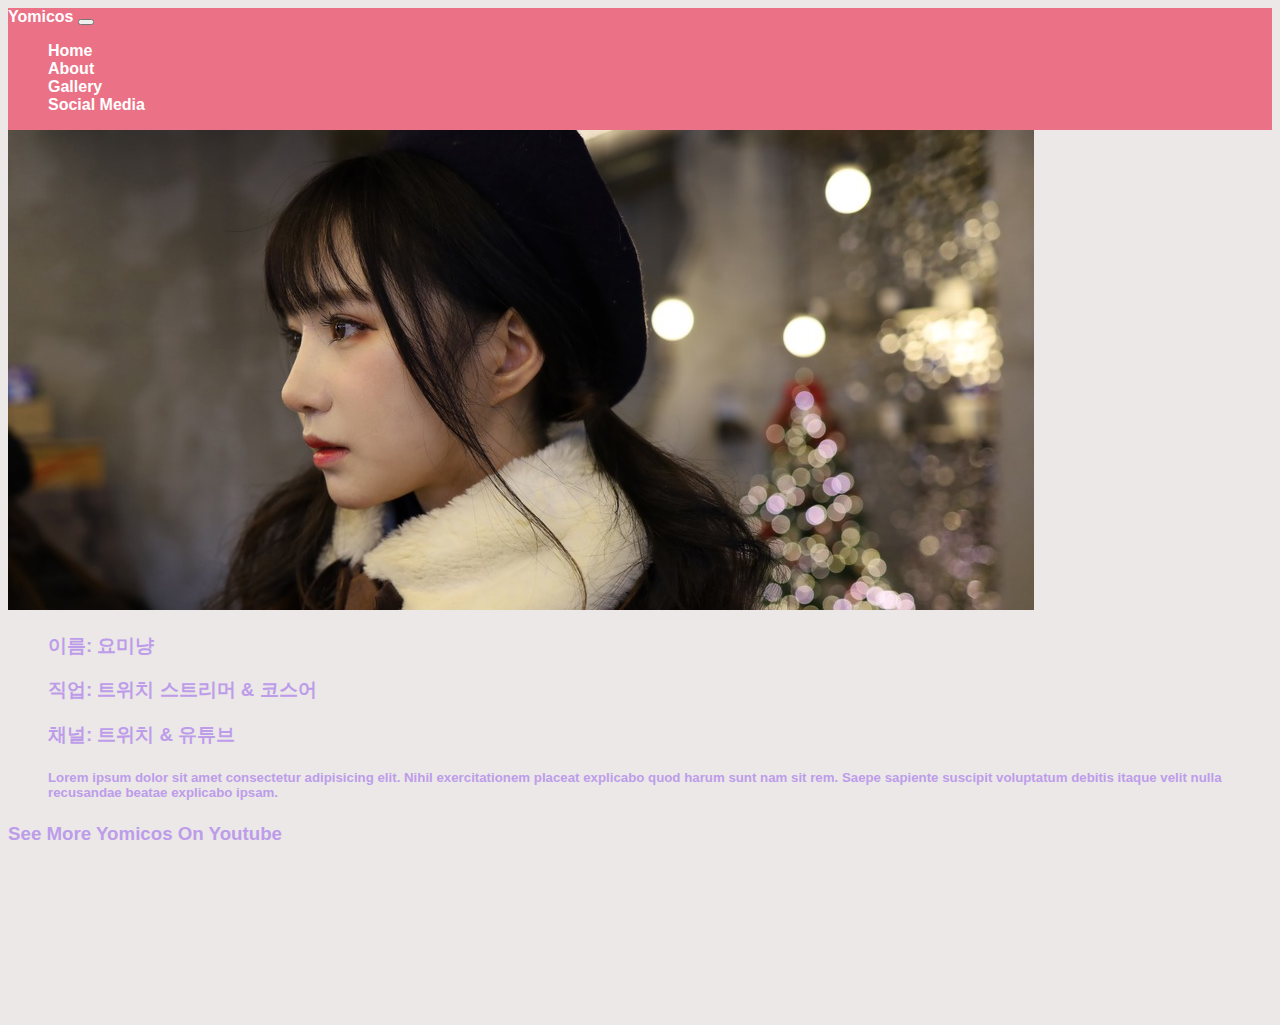
==== about.html @ faf5c655 "first commit" ====
<!DOCTYPE html>
<html>
  <head>
    <title>About Yomicos</title>
    <meta charset="utf-8">
    <meta http-equiv="X-UA-Compatible" content="IE=edge">
    <meta name="viewport" content="width=device-width, initial-scale=1">
    <!-- Bootstrap CSS -->
    <link href="https://cdn.jsdelivr.net/npm/bootstrap@5.2.3/dist/css/bootstrap.min.css" rel="stylesheet" integrity="sha384-rbsA2VBKQhggwzxH7pPCaAqO46MgnOM80zW1RWuH61DGLwZJEdK2Kadq2F9CUG65" crossorigin="anonymous">
    <!-- Custom CSS -->
    <link href="styles/styles.css" rel="stylesheet">
  </head>
  <body>
    <!-- Navigation -->
    <nav class="navbar navbar-expand-md">
        <div class="container-fluid">
          <a class="navbar-brand text-center" href="#">Yomicos</a>
          <button class="navbar-toggler" type="button" data-bs-toggle="collapse" data-bs-target="#navbarSupportedContent" aria-controls="navbarSupportedContent" aria-expanded="false" aria-label="Toggle navigation">
            <span class="navbar-toggler-icon"></span>
          </button>
          <div class="collapse navbar-collapse" id="navbarSupportedContent">
          <!-- Navbar content -->
          <ul class="navbar-nav">
            <li class="nav-item">
              <a class="nav-link active" aria-current="page" href="index.html">Home</a>
            </li>
            <li class="nav-item">
              <a class="nav-link active" aria-current="page" href="about.html">About</a>
            </li>
            <li class="nav-item">
              <a class="nav-link active" aria-current="page" href="gallery.html">Gallery</a>
            </li>
            <li class="nav-item">
              <a class="nav-link active" aria-current="page" href="socialmedia.html">Social Media</a>
            </li>
          </ul>
          </div>
        </div>
      </nav>

      <!-- About section 1 -->
      <section>
        <div class="container d-flex h-100 vh-100 fadeIn">
            <div class="row align-self-auto mx-auto w-100 pt-5">
                <div class="col-lg-6 mx-auto w-auto">
                    <div class="jumbotron">
                        <div class="row align-items-center">
                            <!-- Image for your picture -->
                            <div class="col-md-7 col-sm-12">
                                <img src="images/yomi.jpeg" class="img-fluid rounded-5" alt="Cosplayer image">
                            </div>
                            <!-- Introduce yourself -->
                            <div class="col-md-5 col-sm-12 pt-4 pt-md-0">
                                <ul>
                                    <li class="pb-md-3"><h3>이름: 요미냥</h3></li>
                                    <li class="pb-md-3"><h3>직업: 트위치 스트리머 & 코스어</h3></li>
                                    <li class="pb-md-3"><h3>채널: 트위치 & 유튜브</h3></li>
                                    <li><h5>Lorem ipsum dolor sit amet consectetur adipisicing elit. Nihil exercitationem placeat explicabo quod harum sunt nam sit rem.
                                    Saepe sapiente suscipit voluptatum debitis itaque velit nulla recusandae beatae explicabo ipsam.</h5></li>
                                </ul>
                            </div>
                        </div>
                    </div>
                </div>
                <h3 class="text-center">See More Yomicos On Youtube</h3>
                <div class="ratio ratio-16x9 col-md-4 mx-auto">
                  <iframe src="https://www.youtube.com/embed/qPf8LG7De8g" title="YouTube video player" frameborder="0" allow="accelerometer; autoplay; clipboard-write; encrypted-media; gyroscope;" allowfullscreen></iframe>
                </div>
            </div>
        </div>
      </section>
      <script src="https://code.jquery.com/jquery-3.6.0.min.js"></script>
      <script src="https://cdn.jsdelivr.net/npm/@popperjs/core@2.11.6/dist/umd/popper.min.js" integrity="sha384-oBqDVmMz9ATKxIep9tiCxS/Z9fNfEXiDAYTujMAeBAsjFuCZSmKbSSUnQlmh/jp3" crossorigin="anonymous"></script>
      <script src="https://cdn.jsdelivr.net/npm/bootstrap@5.2.3/dist/js/bootstrap.bundle.min.js" integrity="sha384-kenU1KFdBIe4zVF0s0G1M5b4hcpxyD9F7jL+jjXkk+Q2h455rYXK/7HAuoJl+0I4" crossorigin="anonymous"></script>
  </body>
</html>
---- styles/styles.css ----
@charset "UTF-8";
* {
  box-sizing: border-box;
  list-style: none;
}

:root {
  --pink: #ff1493;
  --white: #fff;
  --black: #000;
  --platinum: #ebe8e7;
  --tangopink: #ea7186;
  --brightlavender: #bd9dea;
  --toolbox: #7a77b9;
  --orangeyellow: #f2c76e;
}

html {
  scroll-behavior: smooth;
}

nav {
  background-color: var(--tangopink);
}

body {
  min-height: 100vh;
  display: flex;
  flex-direction: column;
  background-color: var(--platinum);
}
body a {
  color: var(--white) !important;
  font-family: "Roboto", sans-serif !important;
  font-weight: 650 !important;
  text-decoration: none !important;
}

h1,
h2,
h3,
h4,
h5,
p {
  font-family: "Roboto", sans-serif;
  font-weight: 900;
  color: var(--brightlavender);
}

.carousel-control-prev,
.carousel-control-next {
  width: 5%;
  height: 20%;
  background-color: #ff1493;
}

@media (min-width: 992px) {
  #carouselExampleIndicators {
    width: 55%;
    margin: auto;
  }
  .carousel-control-prev,
  .carousel-control-next {
    /* Prev and Next buttons position */
    top: 50%;
    transform: translateY(-50%);
  }
  /* Prev button */
  .carousel-control-prev {
    left: 262px; /* Carousel 왼쪽 바깥으로 조정 */
  }
  /* Next button */
  .carousel-control-next {
    right: 262px; /* Carousel 오른쪽 바깥으로 조정 */
  }
}
.carousel-cap {
  width: 15% !important;
  top: -1% !important;
  left: 25.5% !important;
}

.gal-img-btn {
  width: 100%;
  height: 95%;
  border: none;
  position: relative;
  padding: 0;
  background: none;
}

.hover-box {
  width: inherit;
  height: inherit;
  top: 12px;
  left: 0;
  position: absolute;
  background: rgba(0, 0, 0, 0.6);
  display: flex;
  justify-content: center;
  align-items: center;
  flex-direction: column;
  opacity: 0;
  transition: 0.6s;
}

.hover-box:hover {
  opacity: 1;
}

.img-resize {
  width: inherit;
  height: inherit;
  -o-object-fit: cover;
     object-fit: cover;
}

.modal-title a {
  color: var(--brightlavender) !important;
}

.txt-bg {
  background-color: var(--white);
}

#circle {
  position: relative;
  top: 20px;
  right: -100px;
  width: 80px;
  height: 80px;
  background: var(--tangopink);
  border-radius: 50%;
}

#footer {
  margin-top: auto;
  background-color: var(--tangopink);
}

#bubbles {
  position: relative;
  overflow: hidden;
}

.effect {
  width: 80% !important;
  height: 80% !important;
}

.bubble {
  position: absolute;
  bottom: 0;
  border-radius: 100%;
  display: block;
  animation: rise 3s linear forwards;
  animation-iteration-count: 1 !important;
}

.fadeIn {
  animation: fadeInAnimation ease 2s;
  animation-iteration-count: 1;
  animation-fill-mode: forwards;
}

@keyframes fadeInAnimation {
  0% {
    opacity: 0;
  }
  100% {
    opacity: 1;
  }
}
@keyframes rise {
  to {
    bottom: 100%;
    opacity: 0; /* Disappearing smoothly */
  }
}
/* Responsive Media Queries */
@media (max-width: 768px) {
  .carousel-item img {
    width: 100% !important;
  }
  .carousel-cap {
    width: 40% !important;
    top: 75% !important;
    left: 30% !important;
  }
}/*# sourceMappingURL=styles.css.map */
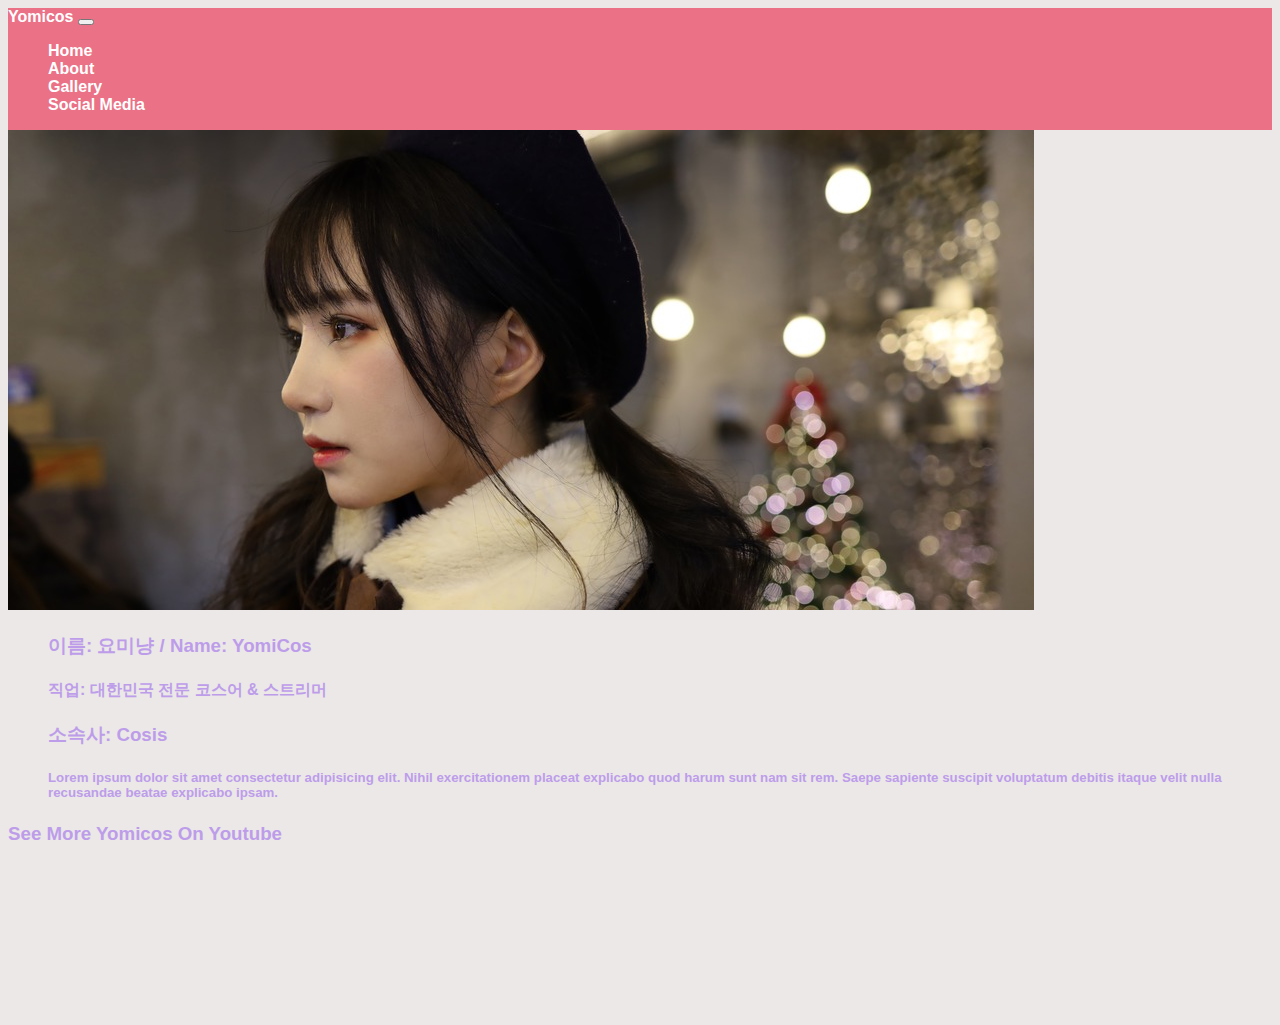
==== commit aa5ad2ea: "updates." ====
--- a/about.html
+++ b/about.html
@@ -1,76 +1,96 @@
 <!DOCTYPE html>
 <html>
-  <head>
-    <title>About Yomicos</title>
-    <meta charset="utf-8">
-    <meta http-equiv="X-UA-Compatible" content="IE=edge">
-    <meta name="viewport" content="width=device-width, initial-scale=1">
-    <!-- Bootstrap CSS -->
-    <link href="https://cdn.jsdelivr.net/npm/bootstrap@5.2.3/dist/css/bootstrap.min.css" rel="stylesheet" integrity="sha384-rbsA2VBKQhggwzxH7pPCaAqO46MgnOM80zW1RWuH61DGLwZJEdK2Kadq2F9CUG65" crossorigin="anonymous">
-    <!-- Custom CSS -->
-    <link href="styles/styles.css" rel="stylesheet">
-  </head>
-  <body>
-    <!-- Navigation -->
-    <nav class="navbar navbar-expand-md">
-        <div class="container-fluid">
-          <a class="navbar-brand text-center" href="#">Yomicos</a>
-          <button class="navbar-toggler" type="button" data-bs-toggle="collapse" data-bs-target="#navbarSupportedContent" aria-controls="navbarSupportedContent" aria-expanded="false" aria-label="Toggle navigation">
-            <span class="navbar-toggler-icon"></span>
-          </button>
-          <div class="collapse navbar-collapse" id="navbarSupportedContent">
-          <!-- Navbar content -->
-          <ul class="navbar-nav">
-            <li class="nav-item">
-              <a class="nav-link active" aria-current="page" href="index.html">Home</a>
-            </li>
-            <li class="nav-item">
-              <a class="nav-link active" aria-current="page" href="about.html">About</a>
-            </li>
-            <li class="nav-item">
-              <a class="nav-link active" aria-current="page" href="gallery.html">Gallery</a>
-            </li>
-            <li class="nav-item">
-              <a class="nav-link active" aria-current="page" href="socialmedia.html">Social Media</a>
-            </li>
-          </ul>
+
+<head>
+  <title>About Yomicos</title>
+  <meta charset="utf-8">
+  <meta http-equiv="X-UA-Compatible" content="IE=edge">
+  <meta name="viewport" content="width=device-width, initial-scale=1">
+  <!-- Bootstrap CSS -->
+  <link href="https://cdn.jsdelivr.net/npm/bootstrap@5.3.2/dist/css/bootstrap.min.css" rel="stylesheet"
+    integrity="sha384-T3c6CoIi6uLrA9TneNEoa7RxnatzjcDSCmG1MXxSR1GAsXEV/Dwwykc2MPK8M2HN" crossorigin="anonymous">
+  <!-- Custom CSS -->
+  <link href="styles/styles.css" rel="stylesheet">
+</head>
+
+<body>
+  <!-- Navigation -->
+  <nav class="navbar navbar-expand-md">
+    <div class="container-fluid">
+      <a class="navbar-brand text-center" href="#">Yomicos</a>
+      <button class="navbar-toggler" type="button" data-bs-toggle="collapse" data-bs-target="#navbarSupportedContent"
+        aria-controls="navbarSupportedContent" aria-expanded="false" aria-label="Toggle navigation">
+        <span class="navbar-toggler-icon"></span>
+      </button>
+      <div class="collapse navbar-collapse" id="navbarSupportedContent">
+        <!-- Navbar content -->
+        <ul class="navbar-nav">
+          <li class="nav-item">
+            <a class="nav-link active" aria-current="page" href="index.html">Home</a>
+          </li>
+          <li class="nav-item">
+            <a class="nav-link active" aria-current="page" href="about.html">About</a>
+          </li>
+          <li class="nav-item">
+            <a class="nav-link active" aria-current="page" href="gallery.html">Gallery</a>
+          </li>
+          <li class="nav-item">
+            <a class="nav-link active" aria-current="page" href="socialmedia.html">Social Media</a>
+          </li>
+        </ul>
+      </div>
+    </div>
+  </nav>
+
+  <!-- About section 1 -->
+  <section>
+    <div class="container d-flex h-100 vh-100 fadeIn">
+      <div class="row align-self-auto mx-auto w-100 pt-5">
+        <div class="col-lg-6 mx-auto w-auto">
+          <div class="jumbotron">
+            <div class="row align-items-center">
+              <!-- Image for your picture -->
+              <div class="col-md-7 col-sm-12">
+                <img src="images/yomi.jpeg" class="img-fluid rounded-5" alt="Cosplayer image">
+              </div>
+              <!-- Introduce yourself -->
+              <div class="col-md-5 col-sm-12 pt-4 pt-md-0">
+                <ul>
+                  <li class="pb-md-3">
+                    <h3>이름: 요미냥 / Name: YomiCos</h3>
+                  </li>
+                  <li class="pb-md-3">
+                    <h4>직업: 대한민국 전문 코스어 & 스트리머</h4>
+                  </li>
+                  <li class="pb-md-3">
+                    <h3>소속사: Cosis</h3>
+                  </li>
+                  <li>
+                    <h5>Lorem ipsum dolor sit amet consectetur adipisicing elit. Nihil exercitationem placeat explicabo
+                      quod harum sunt nam sit rem.
+                      Saepe sapiente suscipit voluptatum debitis itaque velit nulla recusandae beatae explicabo ipsam.
+                    </h5>
+                  </li>
+                </ul>
+              </div>
+            </div>
           </div>
         </div>
-      </nav>
+        <h3 class="text-center">See More Yomicos On Youtube</h3>
+        <div class="ratio ratio-16x9 col-md-4 mx-auto">
+          <iframe src="https://www.youtube.com/embed/qPf8LG7De8g" title="YouTube video player" frameborder="0"
+            allow="accelerometer; autoplay; clipboard-write; encrypted-media; gyroscope;" allowfullscreen></iframe>
+        </div>
+      </div>
+    </div>
+  </section>
+  <script src="https://code.jquery.com/jquery-3.6.0.min.js"></script>
+  <script src="https://cdn.jsdelivr.net/npm/@popperjs/core@2.11.6/dist/umd/popper.min.js"
+    integrity="sha384-oBqDVmMz9ATKxIep9tiCxS/Z9fNfEXiDAYTujMAeBAsjFuCZSmKbSSUnQlmh/jp3"
+    crossorigin="anonymous"></script>
+  <script src="https://cdn.jsdelivr.net/npm/bootstrap@5.2.3/dist/js/bootstrap.bundle.min.js"
+    integrity="sha384-kenU1KFdBIe4zVF0s0G1M5b4hcpxyD9F7jL+jjXkk+Q2h455rYXK/7HAuoJl+0I4"
+    crossorigin="anonymous"></script>
+</body>
 
-      <!-- About section 1 -->
-      <section>
-        <div class="container d-flex h-100 vh-100 fadeIn">
-            <div class="row align-self-auto mx-auto w-100 pt-5">
-                <div class="col-lg-6 mx-auto w-auto">
-                    <div class="jumbotron">
-                        <div class="row align-items-center">
-                            <!-- Image for your picture -->
-                            <div class="col-md-7 col-sm-12">
-                                <img src="images/yomi.jpeg" class="img-fluid rounded-5" alt="Cosplayer image">
-                            </div>
-                            <!-- Introduce yourself -->
-                            <div class="col-md-5 col-sm-12 pt-4 pt-md-0">
-                                <ul>
-                                    <li class="pb-md-3"><h3>이름: 요미냥</h3></li>
-                                    <li class="pb-md-3"><h3>직업: 트위치 스트리머 & 코스어</h3></li>
-                                    <li class="pb-md-3"><h3>채널: 트위치 & 유튜브</h3></li>
-                                    <li><h5>Lorem ipsum dolor sit amet consectetur adipisicing elit. Nihil exercitationem placeat explicabo quod harum sunt nam sit rem.
-                                    Saepe sapiente suscipit voluptatum debitis itaque velit nulla recusandae beatae explicabo ipsam.</h5></li>
-                                </ul>
-                            </div>
-                        </div>
-                    </div>
-                </div>
-                <h3 class="text-center">See More Yomicos On Youtube</h3>
-                <div class="ratio ratio-16x9 col-md-4 mx-auto">
-                  <iframe src="https://www.youtube.com/embed/qPf8LG7De8g" title="YouTube video player" frameborder="0" allow="accelerometer; autoplay; clipboard-write; encrypted-media; gyroscope;" allowfullscreen></iframe>
-                </div>
-            </div>
-        </div>
-      </section>
-      <script src="https://code.jquery.com/jquery-3.6.0.min.js"></script>
-      <script src="https://cdn.jsdelivr.net/npm/@popperjs/core@2.11.6/dist/umd/popper.min.js" integrity="sha384-oBqDVmMz9ATKxIep9tiCxS/Z9fNfEXiDAYTujMAeBAsjFuCZSmKbSSUnQlmh/jp3" crossorigin="anonymous"></script>
-      <script src="https://cdn.jsdelivr.net/npm/bootstrap@5.2.3/dist/js/bootstrap.bundle.min.js" integrity="sha384-kenU1KFdBIe4zVF0s0G1M5b4hcpxyD9F7jL+jjXkk+Q2h455rYXK/7HAuoJl+0I4" crossorigin="anonymous"></script>
-  </body>
-</html>
+</html>--- a/styles/styles.css
+++ b/styles/styles.css
@@ -55,6 +55,26 @@
 }
 
 @media (min-width: 992px) {
+  .modalCarousels {
+    width: 80%;
+    right: 0%;
+    /* Prev button */
+    /* Next button */
+  }
+  .modalCarousels .carousel-control-prev,
+  .modalCarousels .carousel-control-next {
+    width: 10%;
+    height: 20%;
+    background-color: #ff1493;
+  }
+  .modalCarousels .carousel-control-prev {
+    left: 0;
+    /* Carousel 왼쪽 바깥으로 조정 */
+  }
+  .modalCarousels .carousel-control-next {
+    right: 0;
+    /* Carousel 오른쪽 바깥으로 조정 */
+  }
   #carouselExampleIndicators {
     width: 55%;
     margin: auto;
@@ -67,11 +87,21 @@
   }
   /* Prev button */
   .carousel-control-prev {
-    left: 262px; /* Carousel 왼쪽 바깥으로 조정 */
+    left: 209px;
+    /* Carousel 왼쪽 바깥으로 조정 */
   }
   /* Next button */
   .carousel-control-next {
-    right: 262px; /* Carousel 오른쪽 바깥으로 조정 */
+    right: 209px;
+    /* Carousel 오른쪽 바깥으로 조정 */
+  }
+}
+@media (min-width: 1550px) {
+  .carousel-control-prev {
+    left: 262px;
+  }
+  .carousel-control-next {
+    right: 262px;
   }
 }
 .carousel-cap {
@@ -174,7 +204,8 @@
 @keyframes rise {
   to {
     bottom: 100%;
-    opacity: 0; /* Disappearing smoothly */
+    opacity: 0;
+    /* Disappearing smoothly */
   }
 }
 /* Responsive Media Queries */
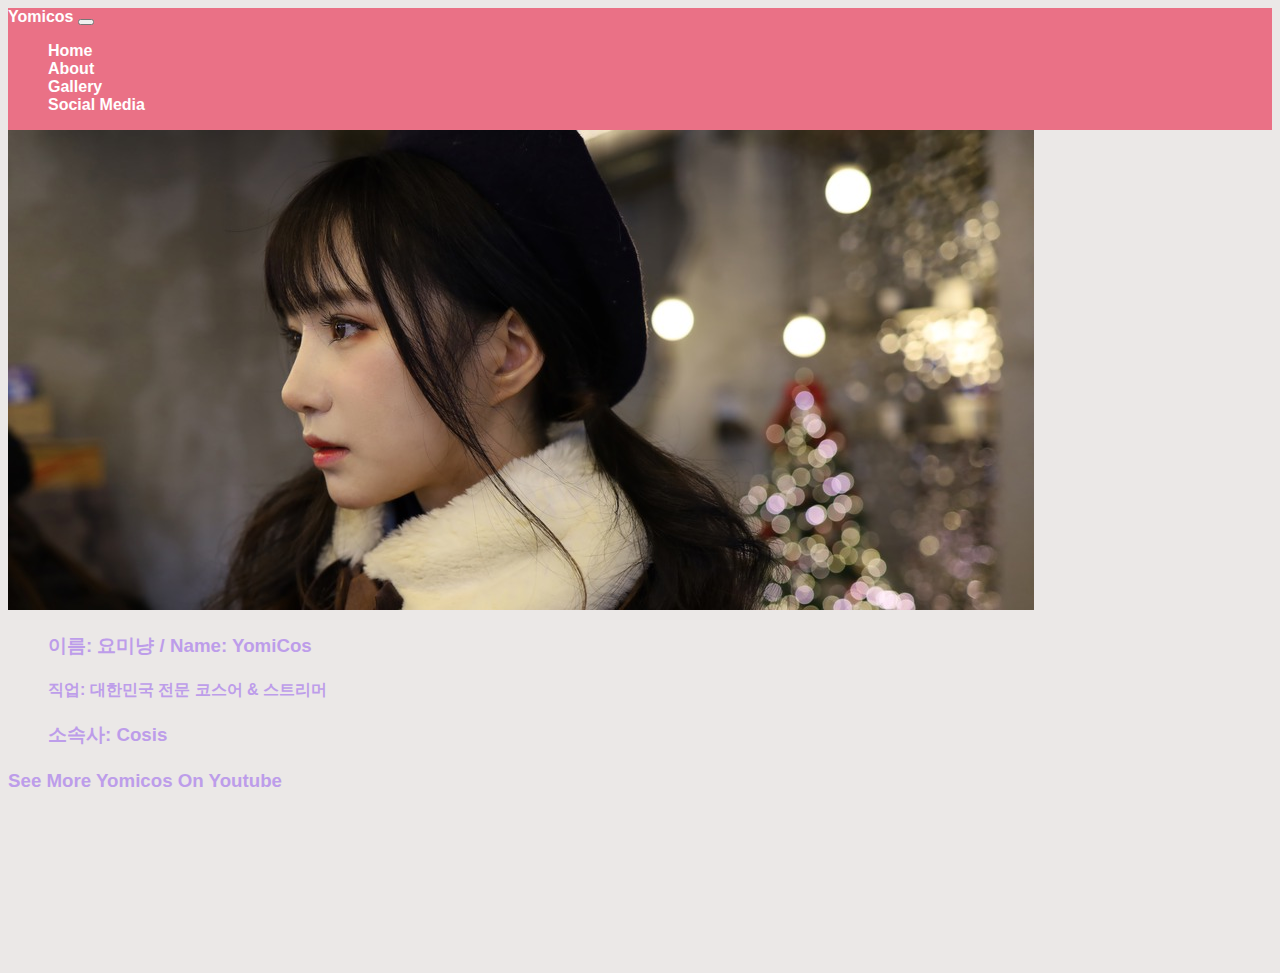
==== commit c27891a8: "to be updated more later" ====
--- a/about.html
+++ b/about.html
@@ -66,9 +66,7 @@
                     <h3>소속사: Cosis</h3>
                   </li>
                   <li>
-                    <h5>Lorem ipsum dolor sit amet consectetur adipisicing elit. Nihil exercitationem placeat explicabo
-                      quod harum sunt nam sit rem.
-                      Saepe sapiente suscipit voluptatum debitis itaque velit nulla recusandae beatae explicabo ipsam.
+                    <h5>
                     </h5>
                   </li>
                 </ul>
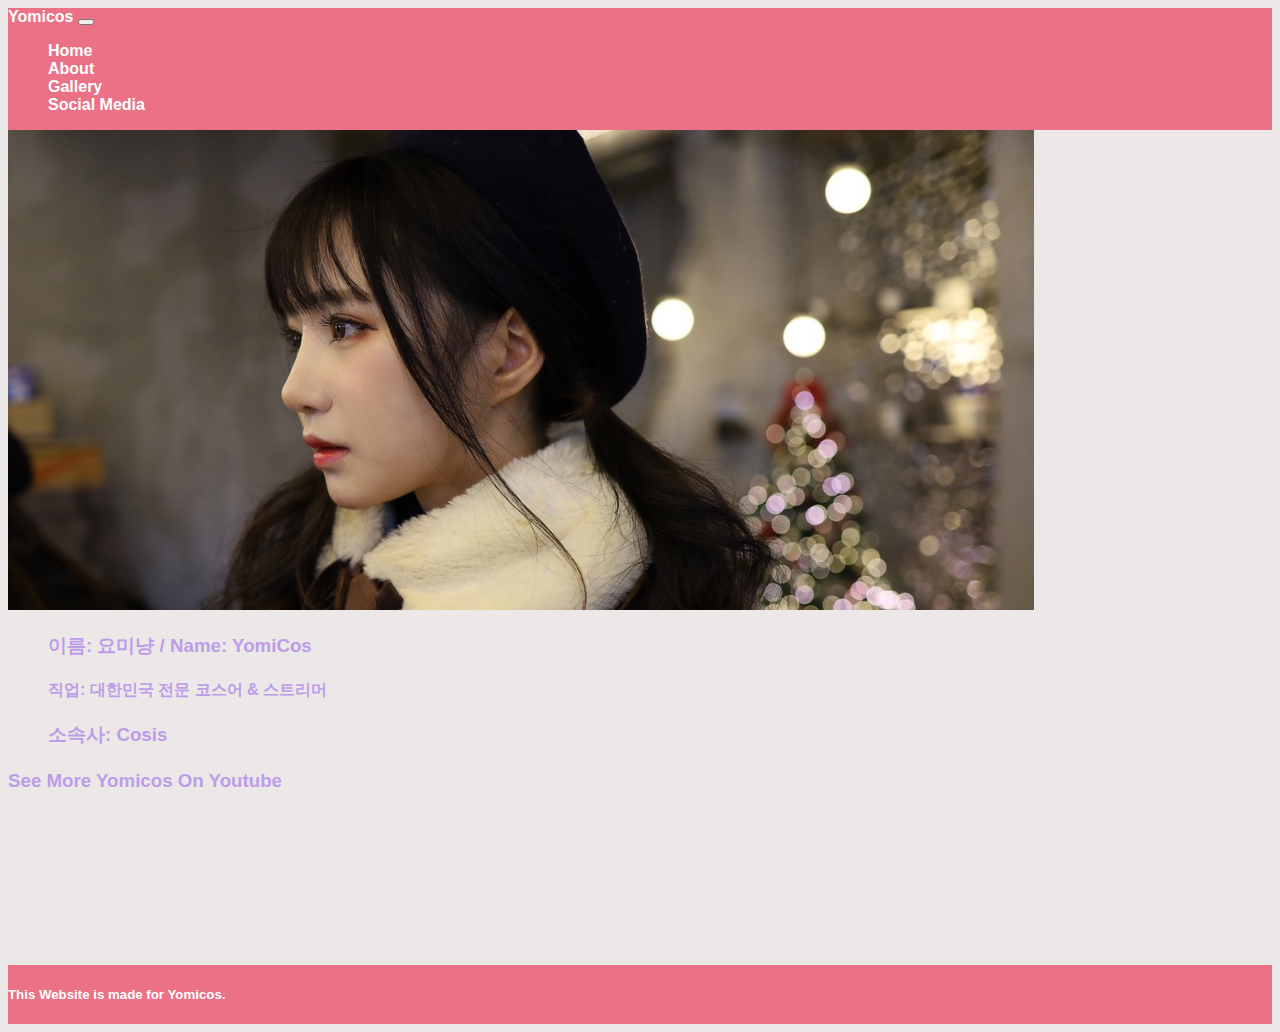
==== commit 0ae5319e: "updated" ====
--- a/about.html
+++ b/about.html
@@ -1,94 +1,132 @@
 <!DOCTYPE html>
 <html>
+  <head>
+    <title>About Yomicos</title>
+    <meta charset="utf-8" />
+    <meta http-equiv="X-UA-Compatible" content="IE=edge" />
+    <meta name="viewport" content="width=device-width, initial-scale=1" />
+    <!-- Bootstrap CSS -->
+    <link
+      href="https://cdn.jsdelivr.net/npm/bootstrap@5.3.2/dist/css/bootstrap.min.css"
+      rel="stylesheet"
+      integrity="sha384-T3c6CoIi6uLrA9TneNEoa7RxnatzjcDSCmG1MXxSR1GAsXEV/Dwwykc2MPK8M2HN"
+      crossorigin="anonymous"
+    />
+    <!-- Custom CSS -->
+    <link href="styles/styles.css" rel="stylesheet" />
+  </head>
 
-<head>
-  <title>About Yomicos</title>
-  <meta charset="utf-8">
-  <meta http-equiv="X-UA-Compatible" content="IE=edge">
-  <meta name="viewport" content="width=device-width, initial-scale=1">
-  <!-- Bootstrap CSS -->
-  <link href="https://cdn.jsdelivr.net/npm/bootstrap@5.3.2/dist/css/bootstrap.min.css" rel="stylesheet"
-    integrity="sha384-T3c6CoIi6uLrA9TneNEoa7RxnatzjcDSCmG1MXxSR1GAsXEV/Dwwykc2MPK8M2HN" crossorigin="anonymous">
-  <!-- Custom CSS -->
-  <link href="styles/styles.css" rel="stylesheet">
-</head>
+  <body>
+    <!-- Navigation -->
+    <nav class="navbar navbar-expand-md">
+      <div class="container-fluid">
+        <a class="navbar-brand text-center" href="#">Yomicos</a>
+        <button
+          class="navbar-toggler"
+          type="button"
+          data-bs-toggle="collapse"
+          data-bs-target="#navbarSupportedContent"
+          aria-controls="navbarSupportedContent"
+          aria-expanded="false"
+          aria-label="Toggle navigation"
+        >
+          <span class="navbar-toggler-icon"></span>
+        </button>
+        <div class="collapse navbar-collapse" id="navbarSupportedContent">
+          <!-- Navbar content -->
+          <ul class="navbar-nav">
+            <li class="nav-item">
+              <a class="nav-link active" aria-current="page" href="index.html"
+                >Home</a
+              >
+            </li>
+            <li class="nav-item">
+              <a class="nav-link active" aria-current="page" href="about.html"
+                >About</a
+              >
+            </li>
+            <li class="nav-item">
+              <a class="nav-link active" aria-current="page" href="gallery.html"
+                >Gallery</a
+              >
+            </li>
+            <li class="nav-item">
+              <a
+                class="nav-link active"
+                aria-current="page"
+                href="socialmedia.html"
+                >Social Media</a
+              >
+            </li>
+          </ul>
+        </div>
+      </div>
+    </nav>
 
-<body>
-  <!-- Navigation -->
-  <nav class="navbar navbar-expand-md">
-    <div class="container-fluid">
-      <a class="navbar-brand text-center" href="#">Yomicos</a>
-      <button class="navbar-toggler" type="button" data-bs-toggle="collapse" data-bs-target="#navbarSupportedContent"
-        aria-controls="navbarSupportedContent" aria-expanded="false" aria-label="Toggle navigation">
-        <span class="navbar-toggler-icon"></span>
-      </button>
-      <div class="collapse navbar-collapse" id="navbarSupportedContent">
-        <!-- Navbar content -->
-        <ul class="navbar-nav">
-          <li class="nav-item">
-            <a class="nav-link active" aria-current="page" href="index.html">Home</a>
-          </li>
-          <li class="nav-item">
-            <a class="nav-link active" aria-current="page" href="about.html">About</a>
-          </li>
-          <li class="nav-item">
-            <a class="nav-link active" aria-current="page" href="gallery.html">Gallery</a>
-          </li>
-          <li class="nav-item">
-            <a class="nav-link active" aria-current="page" href="socialmedia.html">Social Media</a>
-          </li>
-        </ul>
-      </div>
-    </div>
-  </nav>
-
-  <!-- About section 1 -->
-  <section>
-    <div class="container d-flex h-100 vh-100 fadeIn">
-      <div class="row align-self-auto mx-auto w-100 pt-5">
-        <div class="col-lg-6 mx-auto w-auto">
-          <div class="jumbotron">
-            <div class="row align-items-center">
-              <!-- Image for your picture -->
-              <div class="col-md-7 col-sm-12">
-                <img src="images/yomi.jpeg" class="img-fluid rounded-5" alt="Cosplayer image">
-              </div>
-              <!-- Introduce yourself -->
-              <div class="col-md-5 col-sm-12 pt-4 pt-md-0">
-                <ul>
-                  <li class="pb-md-3">
-                    <h3>이름: 요미냥 / Name: YomiCos</h3>
-                  </li>
-                  <li class="pb-md-3">
-                    <h4>직업: 대한민국 전문 코스어 & 스트리머</h4>
-                  </li>
-                  <li class="pb-md-3">
-                    <h3>소속사: Cosis</h3>
-                  </li>
-                  <li>
-                    <h5>
-                    </h5>
-                  </li>
-                </ul>
+    <!-- About section 1 -->
+    <section>
+      <div class="container d-flex h-100 vh-100 fadeIn">
+        <div class="row align-self-auto mx-auto w-100 pt-5">
+          <div class="col-lg-6 mx-auto w-auto">
+            <div class="jumbotron">
+              <div class="row align-items-center">
+                <!-- Image for your picture -->
+                <div class="col-md-7 col-sm-12">
+                  <img
+                    src="images/yomi.jpeg"
+                    class="img-fluid rounded-5"
+                    alt="Cosplayer image"
+                  />
+                </div>
+                <!-- Introduce yourself -->
+                <div class="col-md-5 col-sm-12 pt-4 pt-md-0">
+                  <ul>
+                    <li class="pb-md-3">
+                      <h3>이름: 요미냥 / Name: YomiCos</h3>
+                    </li>
+                    <li class="pb-md-3">
+                      <h4>직업: 대한민국 전문 코스어 & 스트리머</h4>
+                    </li>
+                    <li class="pb-md-3">
+                      <h3>소속사: Cosis</h3>
+                    </li>
+                    <li>
+                      <h5></h5>
+                    </li>
+                  </ul>
+                </div>
               </div>
             </div>
           </div>
-        </div>
-        <h3 class="text-center">See More Yomicos On Youtube</h3>
-        <div class="ratio ratio-16x9 col-md-4 mx-auto">
-          <iframe src="https://www.youtube.com/embed/qPf8LG7De8g" title="YouTube video player" frameborder="0"
-            allow="accelerometer; autoplay; clipboard-write; encrypted-media; gyroscope;" allowfullscreen></iframe>
+          <h3 class="text-center">See More Yomicos On Youtube</h3>
+          <div class="ratio ratio-16x9 col-md-4 mx-auto">
+            <iframe
+              src="https://www.youtube.com/embed/qPf8LG7De8g"
+              title="YouTube video player"
+              frameborder="0"
+              allow="accelerometer; autoplay; clipboard-write; encrypted-media; gyroscope;"
+              allowfullscreen
+            ></iframe>
+          </div>
         </div>
       </div>
-    </div>
-  </section>
-  <script src="https://code.jquery.com/jquery-3.6.0.min.js"></script>
-  <script src="https://cdn.jsdelivr.net/npm/@popperjs/core@2.11.6/dist/umd/popper.min.js"
-    integrity="sha384-oBqDVmMz9ATKxIep9tiCxS/Z9fNfEXiDAYTujMAeBAsjFuCZSmKbSSUnQlmh/jp3"
-    crossorigin="anonymous"></script>
-  <script src="https://cdn.jsdelivr.net/npm/bootstrap@5.2.3/dist/js/bootstrap.bundle.min.js"
-    integrity="sha384-kenU1KFdBIe4zVF0s0G1M5b4hcpxyD9F7jL+jjXkk+Q2h455rYXK/7HAuoJl+0I4"
-    crossorigin="anonymous"></script>
-</body>
-
-</html>+    </section>
+    <script src="https://code.jquery.com/jquery-3.6.0.min.js"></script>
+    <script
+      src="https://cdn.jsdelivr.net/npm/@popperjs/core@2.11.6/dist/umd/popper.min.js"
+      integrity="sha384-oBqDVmMz9ATKxIep9tiCxS/Z9fNfEXiDAYTujMAeBAsjFuCZSmKbSSUnQlmh/jp3"
+      crossorigin="anonymous"
+    ></script>
+    <script
+      src="https://cdn.jsdelivr.net/npm/bootstrap@5.2.3/dist/js/bootstrap.bundle.min.js"
+      integrity="sha384-kenU1KFdBIe4zVF0s0G1M5b4hcpxyD9F7jL+jjXkk+Q2h455rYXK/7HAuoJl+0I4"
+      crossorigin="anonymous"
+    ></script>
+    <!-- Footer -->
+    <footer id="footer">
+      <div class="container text-center p-3">
+        <h5>This Website is made for Yomicos.</h5>
+      </div>
+    </footer>
+  </body>
+</html>
--- a/styles/styles.css
+++ b/styles/styles.css
@@ -96,6 +96,10 @@
     /* Carousel 오른쪽 바깥으로 조정 */
   }
 }
+.modal-body {
+  background-color: #f2c76e;
+}
+
 @media (min-width: 1550px) {
   .carousel-control-prev {
     left: 262px;
@@ -167,6 +171,9 @@
   margin-top: auto;
   background-color: var(--tangopink);
 }
+#footer h5 {
+  color: #fff;
+}
 
 #bubbles {
   position: relative;
@@ -193,6 +200,11 @@
   animation-fill-mode: forwards;
 }
 
+.banner:hover {
+  animation: jump-shaking 0.83s;
+  animation-iteration-count: 1;
+}
+
 @keyframes fadeInAnimation {
   0% {
     opacity: 0;
@@ -208,6 +220,29 @@
     /* Disappearing smoothly */
   }
 }
+@keyframes jump-shaking {
+  0% {
+    transform: translateX(0);
+  }
+  25% {
+    transform: translateY(-7px);
+  }
+  35% {
+    transform: translateY(-7px) rotate(17deg);
+  }
+  55% {
+    transform: translateY(-7px) rotate(-17deg);
+  }
+  65% {
+    transform: translateY(-7px) rotate(17deg);
+  }
+  75% {
+    transform: translateY(-7px) rotate(-17deg);
+  }
+  100% {
+    transform: translateY(0) rotate(0);
+  }
+}
 /* Responsive Media Queries */
 @media (max-width: 768px) {
   .carousel-item img {
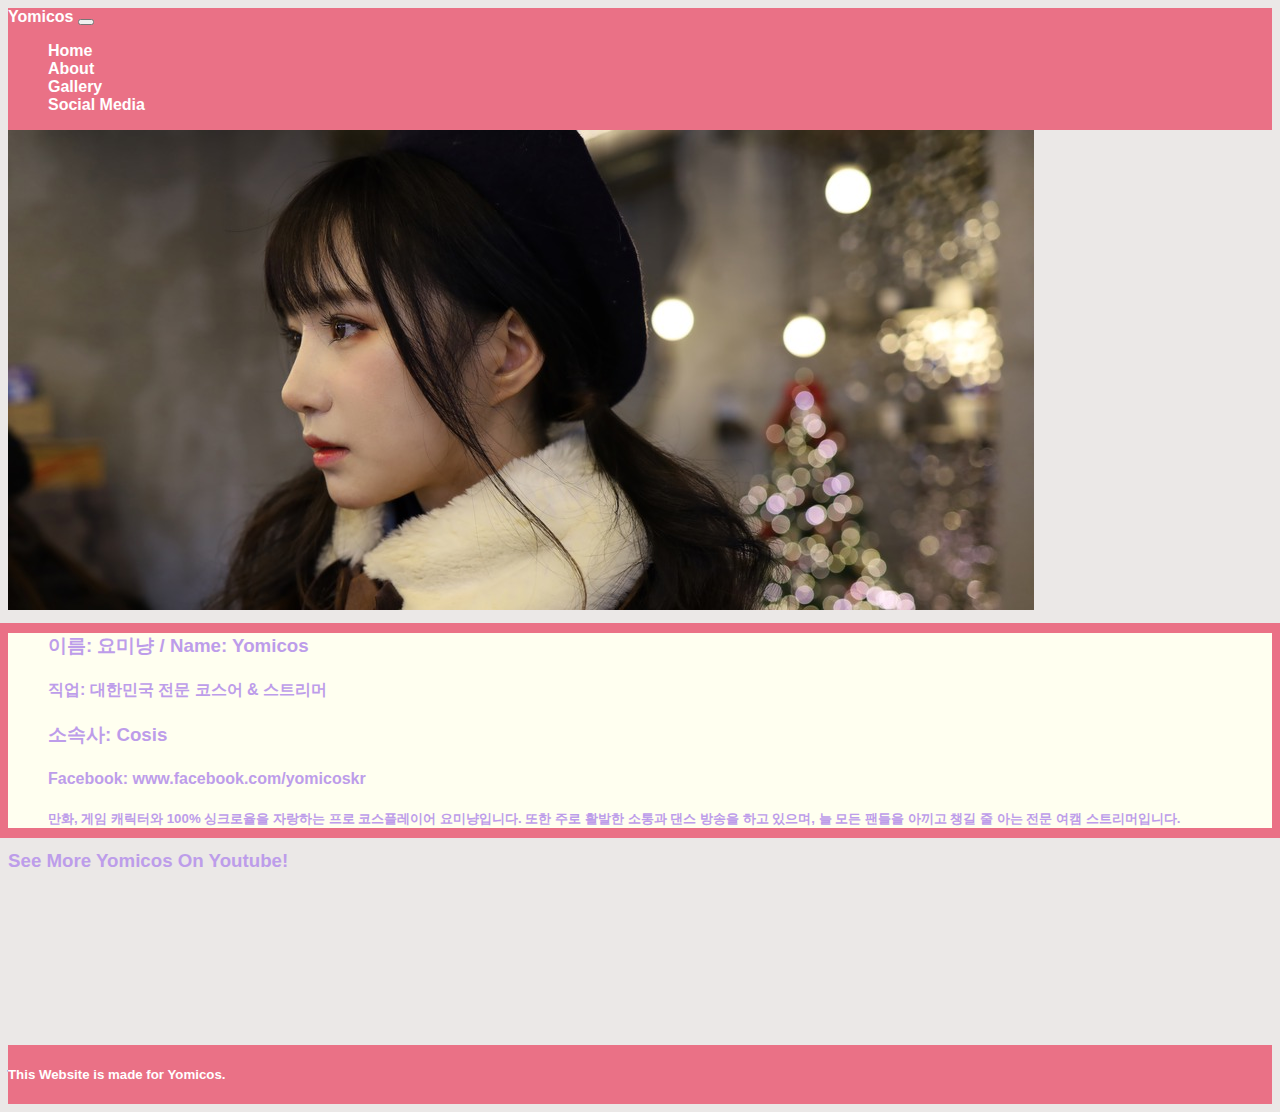
==== commit 373e0035: "update" ====
--- a/about.html
+++ b/about.html
@@ -65,7 +65,7 @@
 
     <!-- About section 1 -->
     <section>
-      <div class="container d-flex h-100 vh-100 fadeIn">
+      <div class="container d-flex fadeIn">
         <div class="row align-self-auto mx-auto w-100 pt-5">
           <div class="col-lg-6 mx-auto w-auto">
             <div class="jumbotron">
@@ -79,10 +79,10 @@
                   />
                 </div>
                 <!-- Introduce yourself -->
-                <div class="col-md-5 col-sm-12 pt-4 pt-md-0">
-                  <ul>
+                <div class="col-md-5 col-sm-12 pt-4 pt-md-0 bg rounded-3">
+                  <ul class="pt-md-3">
                     <li class="pb-md-3">
-                      <h3>이름: 요미냥 / Name: YomiCos</h3>
+                      <h3>이름: 요미냥 / Name: Yomicos</h3>
                     </li>
                     <li class="pb-md-3">
                       <h4>직업: 대한민국 전문 코스어 & 스트리머</h4>
@@ -91,23 +91,38 @@
                       <h3>소속사: Cosis</h3>
                     </li>
                     <li>
-                      <h5></h5>
+                      <h4>
+                        Facebook:
+                        <a class="a" href="https://www.facebook.com/yomicoskr"
+                          >www.facebook.com/yomicoskr</a
+                        >
+                      </h4>
+                    </li>
+                    <li>
+                      <h5>
+                        만화, 게임 캐릭터와 100% 싱크로율을 자랑하는 프로
+                        코스플레이어 요미냥입니다. 또한 주로 활발한 소통과 댄스
+                        방송을 하고 있으며, 늘 모든 팬들을 아끼고 챙길 줄 아는
+                        전문 여캠 스트리머입니다.
+                      </h5>
                     </li>
                   </ul>
                 </div>
               </div>
             </div>
           </div>
-          <h3 class="text-center">See More Yomicos On Youtube</h3>
-          <div class="ratio ratio-16x9 col-md-4 mx-auto">
-            <iframe
-              src="https://www.youtube.com/embed/qPf8LG7De8g"
-              title="YouTube video player"
-              frameborder="0"
-              allow="accelerometer; autoplay; clipboard-write; encrypted-media; gyroscope;"
-              allowfullscreen
-            ></iframe>
-          </div>
+        </div>
+      </div>
+      <div class="row w-50 mx-auto mt-md-5">
+        <h3 class="text-center">See More Yomicos On Youtube!</h3>
+        <div class="ratio ratio-4x3 col-md-4 mx-auto">
+          <iframe
+            src="https://www.youtube.com/embed/qPf8LG7De8g"
+            title="YouTube video player"
+            frameborder="0"
+            allow="accelerometer; autoplay; clipboard-write; encrypted-media; gyroscope;"
+            allowfullscreen
+          ></iframe>
         </div>
       </div>
     </section>
--- a/styles/styles.css
+++ b/styles/styles.css
@@ -36,6 +36,13 @@
   text-decoration: none !important;
 }
 
+.a {
+  color: var(--brightlavender) !important;
+}
+.a:hover {
+  color: var(--tangopink) !important;
+}
+
 h1,
 h2,
 h3,
@@ -47,6 +54,17 @@
   color: var(--brightlavender);
 }
 
+.bg {
+  background-color: ivory;
+  outline-style: solid;
+  outline-width: 10px;
+  outline-color: var(--tangopink);
+}
+
+.bg2 {
+  background-color: ivory;
+}
+
 .carousel-control-prev,
 .carousel-control-next {
   width: 5%;
@@ -75,6 +93,26 @@
     right: 0;
     /* Carousel 오른쪽 바깥으로 조정 */
   }
+  .lastCarousel {
+    width: 80%;
+    left: 45%;
+    /* Prev button */
+    /* Next button */
+  }
+  .lastCarousel .carousel-control-prev,
+  .lastCarousel .carousel-control-next {
+    width: 10%;
+    height: 20%;
+    background-color: #ff1493;
+  }
+  .lastCarousel .carousel-control-prev {
+    left: 0;
+    /* Carousel 왼쪽 바깥으로 조정 */
+  }
+  .lastCarousel .carousel-control-next {
+    right: 0;
+    /* Carousel 오른쪽 바깥으로 조정 */
+  }
   #carouselExampleIndicators {
     width: 55%;
     margin: auto;
@@ -108,6 +146,13 @@
     right: 262px;
   }
 }
+canvas {
+  position: absolute;
+  width: 100%;
+  height: 100%;
+  z-index: -1;
+}
+
 .carousel-cap {
   width: 15% !important;
   top: -1% !important;
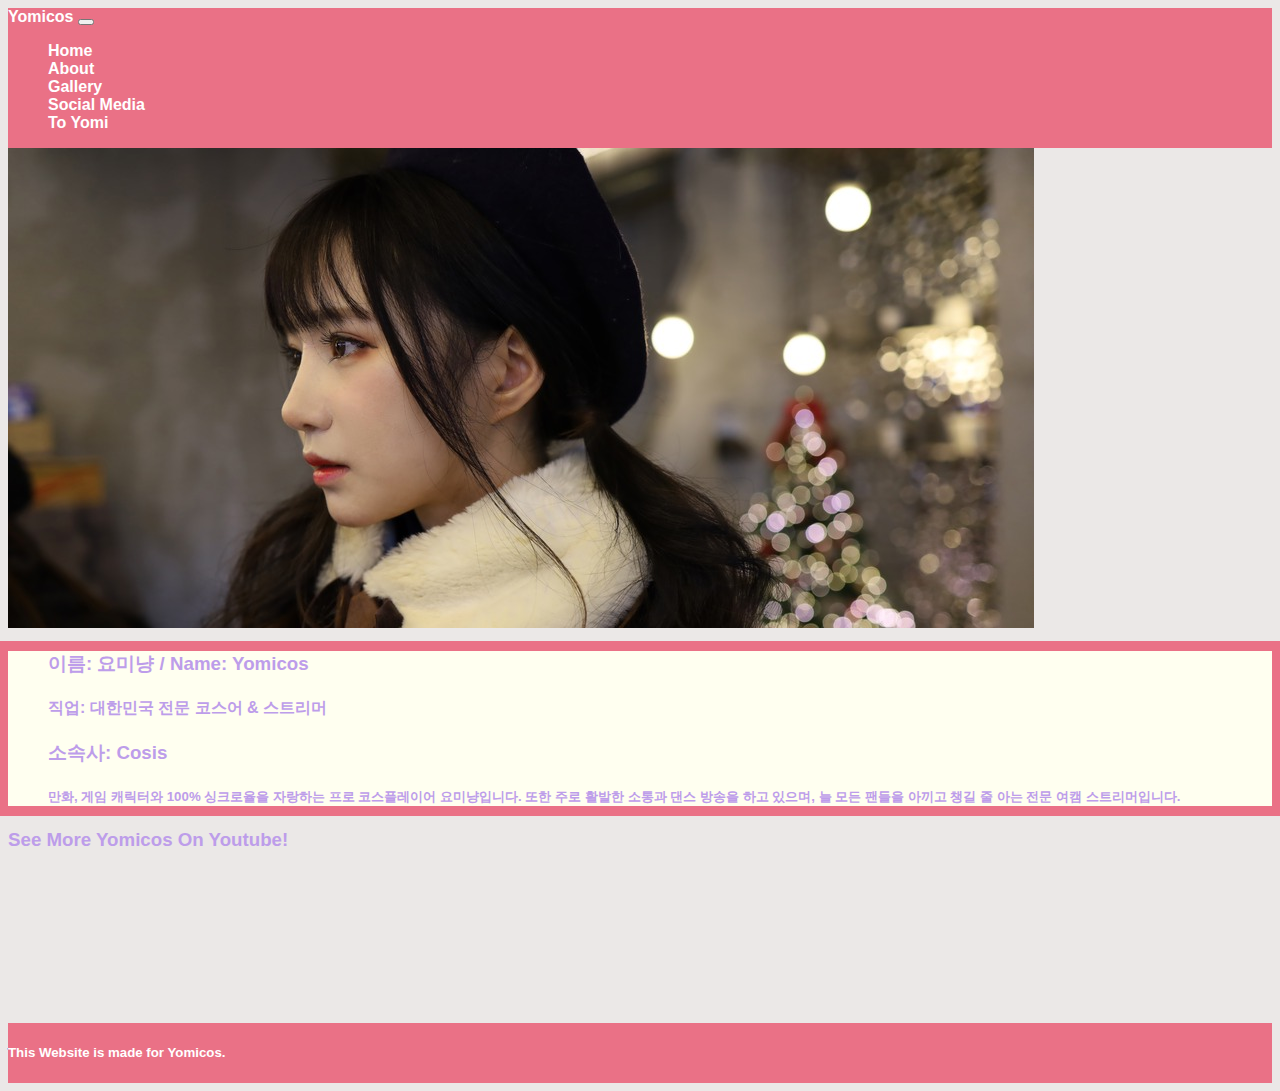
==== commit c9b7c2fc: "updated." ====
--- a/about.html
+++ b/about.html
@@ -1,147 +1,109 @@
 <!DOCTYPE html>
 <html>
-  <head>
-    <title>About Yomicos</title>
-    <meta charset="utf-8" />
-    <meta http-equiv="X-UA-Compatible" content="IE=edge" />
-    <meta name="viewport" content="width=device-width, initial-scale=1" />
-    <!-- Bootstrap CSS -->
-    <link
-      href="https://cdn.jsdelivr.net/npm/bootstrap@5.3.2/dist/css/bootstrap.min.css"
-      rel="stylesheet"
-      integrity="sha384-T3c6CoIi6uLrA9TneNEoa7RxnatzjcDSCmG1MXxSR1GAsXEV/Dwwykc2MPK8M2HN"
-      crossorigin="anonymous"
-    />
-    <!-- Custom CSS -->
-    <link href="styles/styles.css" rel="stylesheet" />
-  </head>
 
-  <body>
-    <!-- Navigation -->
-    <nav class="navbar navbar-expand-md">
-      <div class="container-fluid">
-        <a class="navbar-brand text-center" href="#">Yomicos</a>
-        <button
-          class="navbar-toggler"
-          type="button"
-          data-bs-toggle="collapse"
-          data-bs-target="#navbarSupportedContent"
-          aria-controls="navbarSupportedContent"
-          aria-expanded="false"
-          aria-label="Toggle navigation"
-        >
-          <span class="navbar-toggler-icon"></span>
-        </button>
-        <div class="collapse navbar-collapse" id="navbarSupportedContent">
-          <!-- Navbar content -->
-          <ul class="navbar-nav">
-            <li class="nav-item">
-              <a class="nav-link active" aria-current="page" href="index.html"
-                >Home</a
-              >
-            </li>
-            <li class="nav-item">
-              <a class="nav-link active" aria-current="page" href="about.html"
-                >About</a
-              >
-            </li>
-            <li class="nav-item">
-              <a class="nav-link active" aria-current="page" href="gallery.html"
-                >Gallery</a
-              >
-            </li>
-            <li class="nav-item">
-              <a
-                class="nav-link active"
-                aria-current="page"
-                href="socialmedia.html"
-                >Social Media</a
-              >
-            </li>
-          </ul>
-        </div>
+<head>
+  <title>About Yomicos</title>
+  <meta charset="utf-8" />
+  <meta http-equiv="X-UA-Compatible" content="IE=edge" />
+  <meta name="viewport" content="width=device-width, initial-scale=1" />
+  <!-- Bootstrap CSS -->
+  <link href="https://cdn.jsdelivr.net/npm/bootstrap@5.3.2/dist/css/bootstrap.min.css" rel="stylesheet"
+    integrity="sha384-T3c6CoIi6uLrA9TneNEoa7RxnatzjcDSCmG1MXxSR1GAsXEV/Dwwykc2MPK8M2HN" crossorigin="anonymous" />
+  <!-- Custom CSS -->
+  <link href="styles/styles.css" rel="stylesheet" />
+</head>
+
+<body>
+  <!-- Navigation -->
+  <nav class="navbar navbar-expand-md">
+    <div class="container-fluid">
+      <a class="navbar-brand text-center" href="#">Yomicos</a>
+      <button class="navbar-toggler" type="button" data-bs-toggle="collapse" data-bs-target="#navbarSupportedContent"
+        aria-controls="navbarSupportedContent" aria-expanded="false" aria-label="Toggle navigation">
+        <span class="navbar-toggler-icon"></span>
+      </button>
+      <div class="collapse navbar-collapse" id="navbarSupportedContent">
+        <!-- Navbar content -->
+        <ul class="navbar-nav">
+          <li class="nav-item">
+            <a class="nav-link active" aria-current="page" href="index.html">Home</a>
+          </li>
+          <li class="nav-item">
+            <a class="nav-link active" aria-current="page" href="about.html">About</a>
+          </li>
+          <li class="nav-item">
+            <a class="nav-link active" aria-current="page" href="gallery.html">Gallery</a>
+          </li>
+          <li class="nav-item">
+            <a class="nav-link active" aria-current="page" href="socialmedia.html">Social Media</a>
+          </li>
+          <li class="nav-item">
+            <a class="nav-link active" aria-current="page" href="toYomi.html">To Yomi</a>
+          </li>
+        </ul>
       </div>
-    </nav>
+    </div>
+  </nav>
 
-    <!-- About section 1 -->
-    <section>
-      <div class="container d-flex fadeIn">
-        <div class="row align-self-auto mx-auto w-100 pt-5">
-          <div class="col-lg-6 mx-auto w-auto">
-            <div class="jumbotron">
-              <div class="row align-items-center">
-                <!-- Image for your picture -->
-                <div class="col-md-7 col-sm-12">
-                  <img
-                    src="images/yomi.jpeg"
-                    class="img-fluid rounded-5"
-                    alt="Cosplayer image"
-                  />
-                </div>
-                <!-- Introduce yourself -->
-                <div class="col-md-5 col-sm-12 pt-4 pt-md-0 bg rounded-3">
-                  <ul class="pt-md-3">
-                    <li class="pb-md-3">
-                      <h3>이름: 요미냥 / Name: Yomicos</h3>
-                    </li>
-                    <li class="pb-md-3">
-                      <h4>직업: 대한민국 전문 코스어 & 스트리머</h4>
-                    </li>
-                    <li class="pb-md-3">
-                      <h3>소속사: Cosis</h3>
-                    </li>
-                    <li>
-                      <h4>
-                        Facebook:
-                        <a class="a" href="https://www.facebook.com/yomicoskr"
-                          >www.facebook.com/yomicoskr</a
-                        >
-                      </h4>
-                    </li>
-                    <li>
-                      <h5>
-                        만화, 게임 캐릭터와 100% 싱크로율을 자랑하는 프로
-                        코스플레이어 요미냥입니다. 또한 주로 활발한 소통과 댄스
-                        방송을 하고 있으며, 늘 모든 팬들을 아끼고 챙길 줄 아는
-                        전문 여캠 스트리머입니다.
-                      </h5>
-                    </li>
-                  </ul>
-                </div>
+  <!-- About section 1 -->
+  <section>
+    <div class="container d-flex fadeIn">
+      <div class="row align-self-auto mx-auto w-100 pt-5">
+        <div class="col-lg-6 mx-auto w-auto">
+          <div class="jumbotron">
+            <div class="row align-items-center">
+              <!-- Image for your picture -->
+              <div class="col-md-7 col-sm-12">
+                <img src="images/yomi.jpeg" class="img-fluid rounded-5" alt="Cosplayer image" />
+              </div>
+              <!-- Introduce yourself -->
+              <div class="col-md-5 col-sm-12 pt-4 pt-md-0 bg rounded-3">
+                <ul class="pt-md-3">
+                  <li class="pb-md-3">
+                    <h3>이름: 요미냥 / Name: Yomicos</h3>
+                  </li>
+                  <li class="pb-md-3">
+                    <h4>직업: 대한민국 전문 코스어 & 스트리머</h4>
+                  </li>
+                  <li class="pb-md-3">
+                    <h3>소속사: Cosis</h3>
+                  </li>
+                  <li>
+                    <h5>
+                      만화, 게임 캐릭터와 100% 싱크로율을 자랑하는 프로
+                      코스플레이어 요미냥입니다. 또한 주로 활발한 소통과 댄스
+                      방송을 하고 있으며, 늘 모든 팬들을 아끼고 챙길 줄 아는
+                      전문 여캠 스트리머입니다.
+                    </h5>
+                  </li>
+                </ul>
               </div>
             </div>
           </div>
         </div>
       </div>
-      <div class="row w-50 mx-auto mt-md-5">
-        <h3 class="text-center">See More Yomicos On Youtube!</h3>
-        <div class="ratio ratio-4x3 col-md-4 mx-auto">
-          <iframe
-            src="https://www.youtube.com/embed/qPf8LG7De8g"
-            title="YouTube video player"
-            frameborder="0"
-            allow="accelerometer; autoplay; clipboard-write; encrypted-media; gyroscope;"
-            allowfullscreen
-          ></iframe>
-        </div>
+    </div>
+    <div class="row w-50 mx-auto mt-md-5">
+      <h3 class="text-center">See More Yomicos On Youtube!</h3>
+      <div class="ratio ratio-4x3 col-md-4 mx-auto">
+        <iframe src="https://www.youtube.com/embed/qPf8LG7De8g" title="YouTube video player" frameborder="0"
+          allow="accelerometer; autoplay; clipboard-write; encrypted-media; gyroscope;" allowfullscreen></iframe>
       </div>
-    </section>
-    <script src="https://code.jquery.com/jquery-3.6.0.min.js"></script>
-    <script
-      src="https://cdn.jsdelivr.net/npm/@popperjs/core@2.11.6/dist/umd/popper.min.js"
-      integrity="sha384-oBqDVmMz9ATKxIep9tiCxS/Z9fNfEXiDAYTujMAeBAsjFuCZSmKbSSUnQlmh/jp3"
-      crossorigin="anonymous"
-    ></script>
-    <script
-      src="https://cdn.jsdelivr.net/npm/bootstrap@5.2.3/dist/js/bootstrap.bundle.min.js"
-      integrity="sha384-kenU1KFdBIe4zVF0s0G1M5b4hcpxyD9F7jL+jjXkk+Q2h455rYXK/7HAuoJl+0I4"
-      crossorigin="anonymous"
-    ></script>
-    <!-- Footer -->
-    <footer id="footer">
-      <div class="container text-center p-3">
-        <h5>This Website is made for Yomicos.</h5>
-      </div>
-    </footer>
-  </body>
-</html>
+    </div>
+  </section>
+  <script src="https://code.jquery.com/jquery-3.6.0.min.js"></script>
+  <script src="https://cdn.jsdelivr.net/npm/@popperjs/core@2.11.6/dist/umd/popper.min.js"
+    integrity="sha384-oBqDVmMz9ATKxIep9tiCxS/Z9fNfEXiDAYTujMAeBAsjFuCZSmKbSSUnQlmh/jp3"
+    crossorigin="anonymous"></script>
+  <script src="https://cdn.jsdelivr.net/npm/bootstrap@5.2.3/dist/js/bootstrap.bundle.min.js"
+    integrity="sha384-kenU1KFdBIe4zVF0s0G1M5b4hcpxyD9F7jL+jjXkk+Q2h455rYXK/7HAuoJl+0I4"
+    crossorigin="anonymous"></script>
+  <!-- Footer -->
+  <footer id="footer">
+    <div class="container text-center p-3">
+      <h5>This Website is made for Yomicos.</h5>
+    </div>
+  </footer>
+</body>
+
+</html>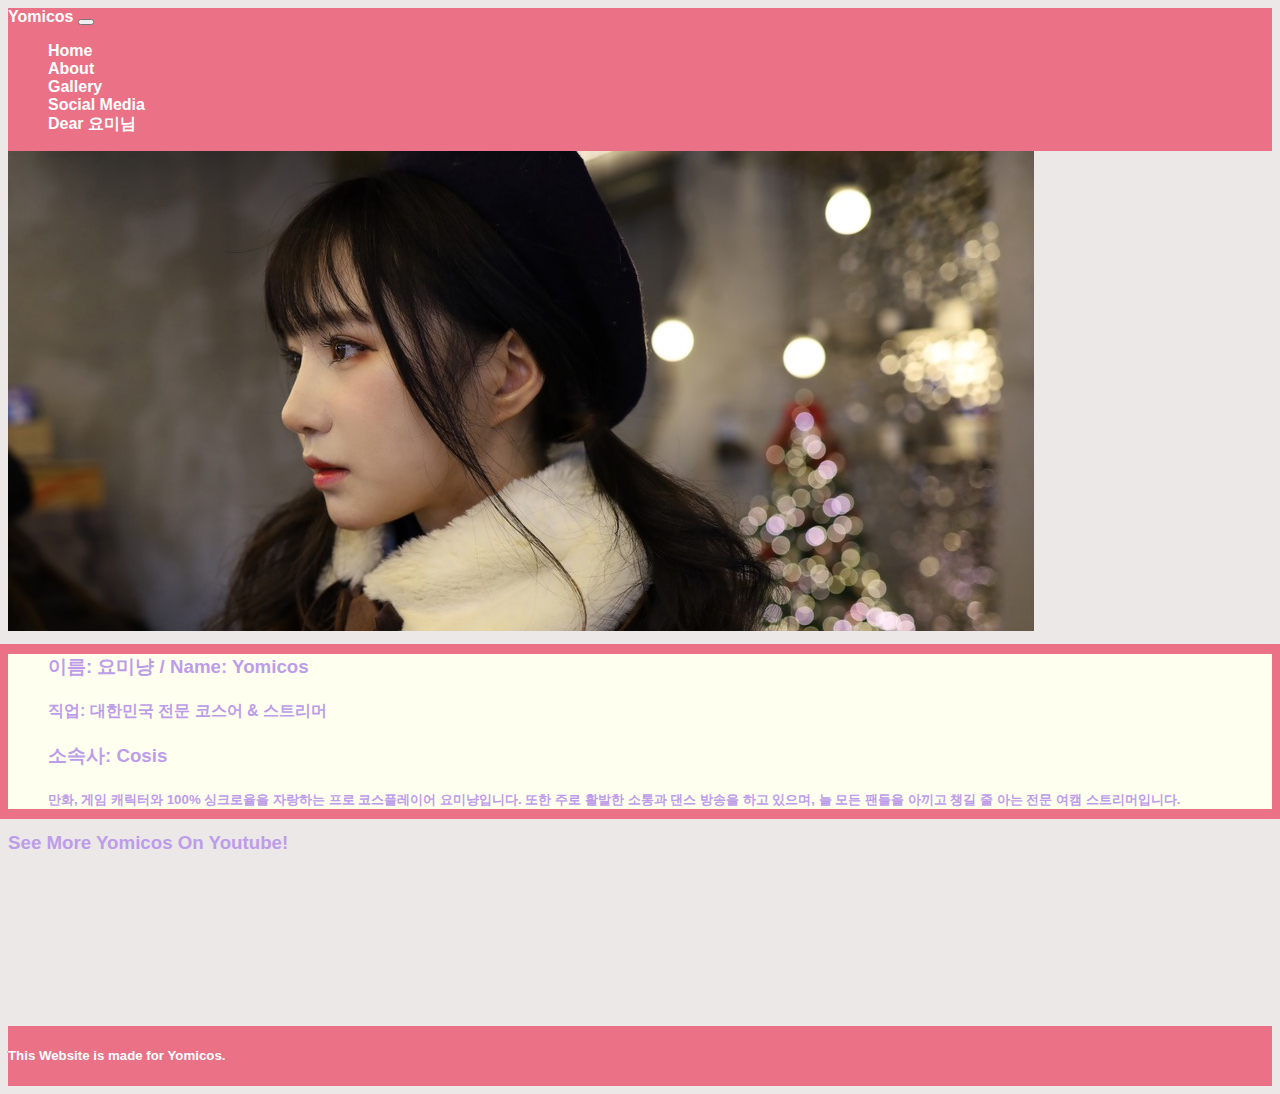
==== commit 4cfb176f: "updated again." ====
--- a/about.html
+++ b/about.html
@@ -38,7 +38,7 @@
             <a class="nav-link active" aria-current="page" href="socialmedia.html">Social Media</a>
           </li>
           <li class="nav-item">
-            <a class="nav-link active" aria-current="page" href="toYomi.html">To Yomi</a>
+            <a class="nav-link active" aria-current="page" href="toYomi.html">Dear 요미님</a>
           </li>
         </ul>
       </div>
